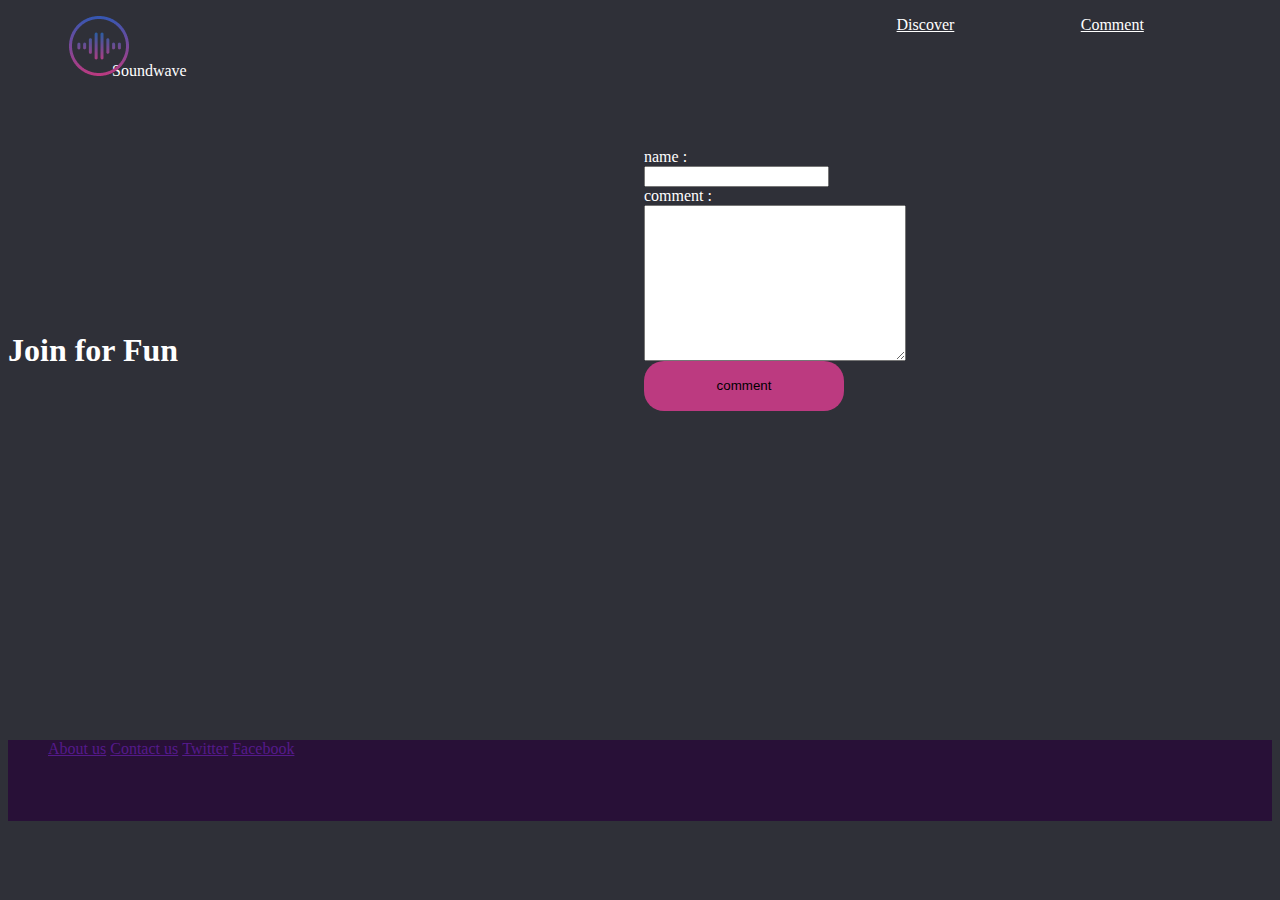
==== Exercices/landing-page/comments.html @ f979321d "update discover file" ====
<!DOCTYPE html>
<html lang="en">
<head>
    <link rel="stylesheet" href="style/style.css">
    <meta charset="UTF-8">
    <meta name="viewport" content="width=device-width, initial-scale=1.0">
    <title>Document</title>
    <script
    src="https://code.jquery.com/jquery-3.3.1.js"
    crossorigin="anonymous">

</script>
<script> 
$(function(){
  $("header").load("header.html"); 
  $("footer").load("footer.html"); 
});
</script> 
</head>
<body>
    <header></header>

    <section>
      <div id="leftSection"><h1> Join for Fun</h1></div>
      <div id="rightSection">
        <form action="">
          <label for="">name :</label>
          <input type="text">
          <label for="">comment :</label>
          <textarea name="" id="" cols="30" rows="10"></textarea>
          <button>comment</button>

        </form>
      </div>
    </section>
    <footer id="footer"></footer>
</body>
</html>
---- Exercices/landing-page/style/style.css ----
body{
    display: block ; 
    font-family: Questrial;
 color : white;
    background-color: #2F3038;
    height: 200px;
}
/* header{
    display: flex;
} */
header ul li{
    display: inline-block;

}
 ul  li {
    display: inline-block;
 }
.menu_header  {
    margin-left: 10%;
        color :aqua;
}
.menu_header a:hover  {
        color : white ;
}
.menu_header a:visited  {
        color : white ;
}
section{
    margin-top : 9%;
}
header ul span  {
    margin-left: 48%;
}
.menu_header  li a {
    margin-left : 20%
}
.menu_header li a:hover{
    color:aqua;
}
.menu_header li a:checked{
    color:aqua;
}
#logo {
    position: relative;
    color : white;
    float : left ;
}
#logo span{
    
}
.section_right{
/*     display: inline-block;
 */    position: absolute;
    bottom: 28%;
    left:45%;
}
.rounds{
    position: absolute;
   
    display: inline-block;
    height: 200px;
    width: 200px;
    background-color: #2C3849;
    border-radius: 50%;
    z-index: -999;
}


#roundFour{
      background-color: #443243;
    display: inline-block;
    position: absolute;
    bottom : 10%;
    left: 80%;
}
#roundTwo{
          background-color: #443243;
    display: inline-block;
    position: absolute;
    bottom : 10%;
    left: 80%;
}
#roundThird {
    background-color: #443243;
    display: inline-block;
    position: absolute;
    bottom : 10%;
}
#roundOne {
    background-color: #443243;
    bottom: 20%;
    left: 10%;
    width: 18rem;
    height: 18rem;
}
section{
  display: block;
    height : 64vh;
}
button{
    position: absolute;
width: 200px;
height: 50px;
border : none;
background: #BC3A80;
mix-blend-mode: normal;
border-radius: 20px;
}
img{
    position: relative;
    display: inline-block;
    left: 15%;
}
footer {
    background: #281037;
    display: block;
    height: 9vh;
}
#rightSection {
    display: inline-block;
}
#rightSection *{
    display: block;
}
#leftSection {
    display: inline-block;
    width: 50%;
}
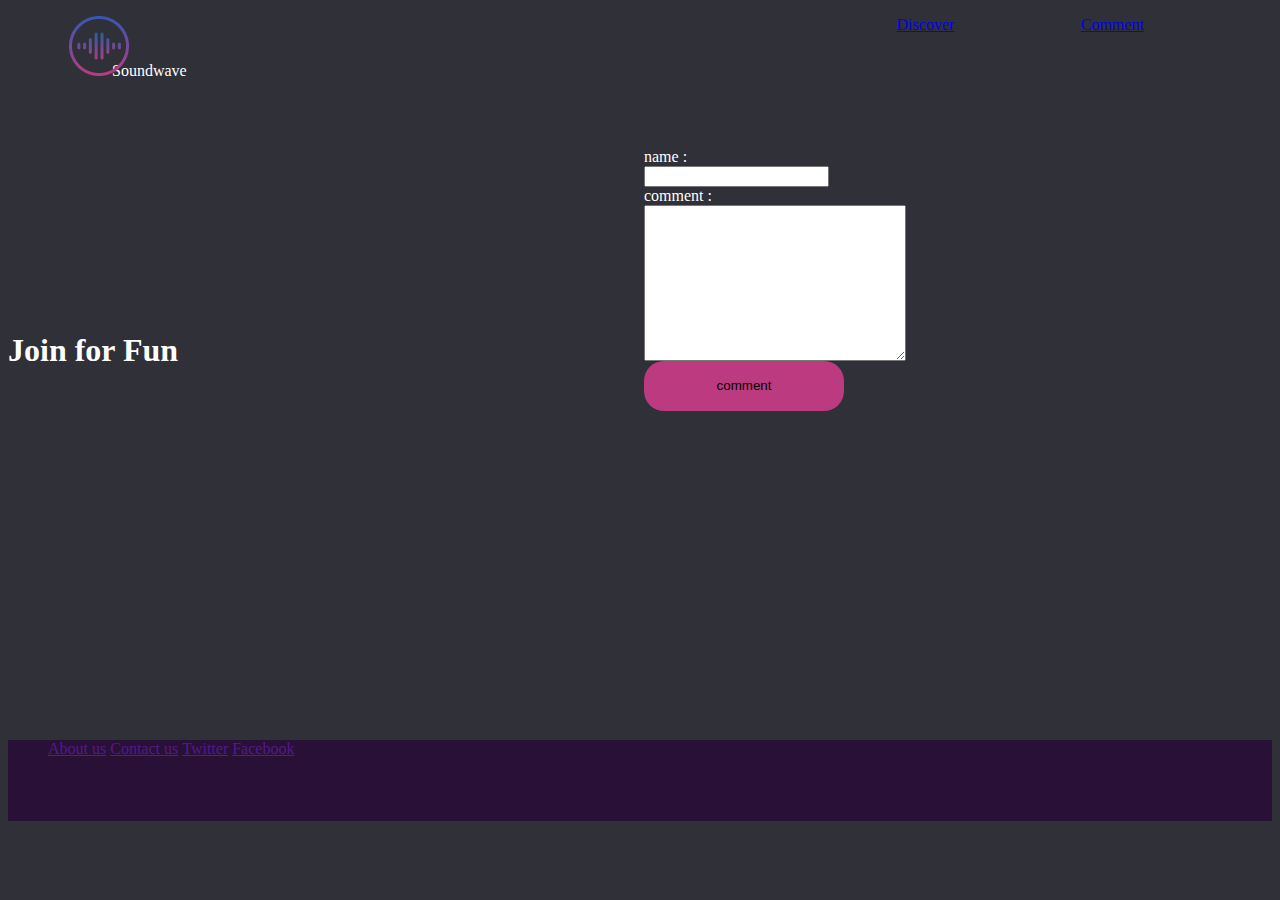
==== commit a55d806a: "landing page + js v1" ====
--- a/Exercices/landing-page/comments.html
+++ b/Exercices/landing-page/comments.html
@@ -12,8 +12,8 @@
 </script>
 <script> 
 $(function(){
-  $("header").load("header.html"); 
-  $("footer").load("footer.html"); 
+  $("header").load("Includes/header.html"); 
+  $("footer").load("Includes/footer.html"); 
 });
 </script> 
 </head>
@@ -25,14 +25,15 @@
       <div id="rightSection">
         <form action="">
           <label for="">name :</label>
-          <input type="text">
+          <input id="auteur" type="text">
           <label for="">comment :</label>
-          <textarea name="" id="" cols="30" rows="10"></textarea>
-          <button>comment</button>
+          <textarea name="" id="comment" cols="30" rows="10"></textarea>
+        </form>
+        <button id="commentButton">comment</button>
 
-        </form>
       </div>
     </section>
     <footer id="footer"></footer>
 </body>
+<script src="script/script.js"></script>
 </html>--- a/Exercices/landing-page/style/style.css
+++ b/Exercices/landing-page/style/style.css
@@ -1,3 +1,7 @@
+.discoverImages{
+    display: inline-block;
+    width: 14%;
+}
 body{
     display: block ; 
     font-family: Questrial;
@@ -118,6 +122,8 @@
 }
 #rightSection {
     display: inline-block;
+    width: 49%;
+
 }
 #rightSection *{
     display: block;
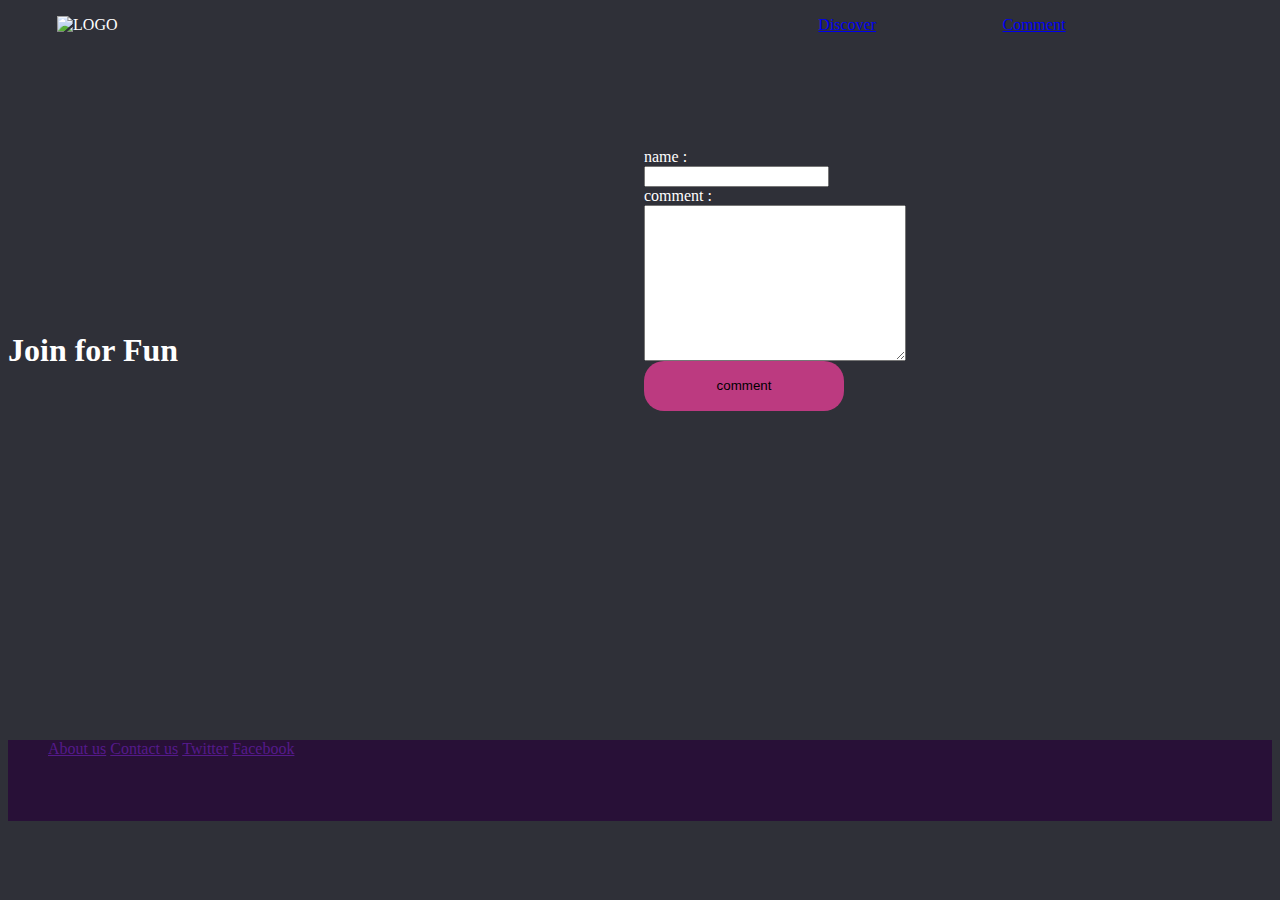
==== commit 192f437e: "landing page v2" ====
--- a/Exercices/landing-page/comments.html
+++ b/Exercices/landing-page/comments.html
@@ -21,8 +21,8 @@
     <header></header>
 
     <section>
-      <div id="leftSection"><h1> Join for Fun</h1></div>
-      <div id="rightSection">
+      <div id="leftSection" class="leftSection"><h1> Join for Fun</h1></div>
+      <div class="rightSection">
         <form action="">
           <label for="">name :</label>
           <input id="auteur" type="text">
--- a/Exercices/landing-page/style/style.css
+++ b/Exercices/landing-page/style/style.css
@@ -1,6 +1,6 @@
 .discoverImages{
-    display: inline-block;
-    width: 14%;
+    display: inline-block !important;;
+    width: 24%;
 }
 body{
     display: block ; 
@@ -120,15 +120,21 @@
     display: block;
     height: 9vh;
 }
-#rightSection {
+.rightSection {
     display: inline-block;
     width: 49%;
 
 }
-#rightSection *{
+.rightSection *{
     display: block;
 }
-#leftSection {
+.leftSection {
     display: inline-block;
     width: 50%;
+}
+#discoverLeftSection {
+    float:left;
+}
+#discoverLeftSection *{
+    margin : 2% 5%
 }